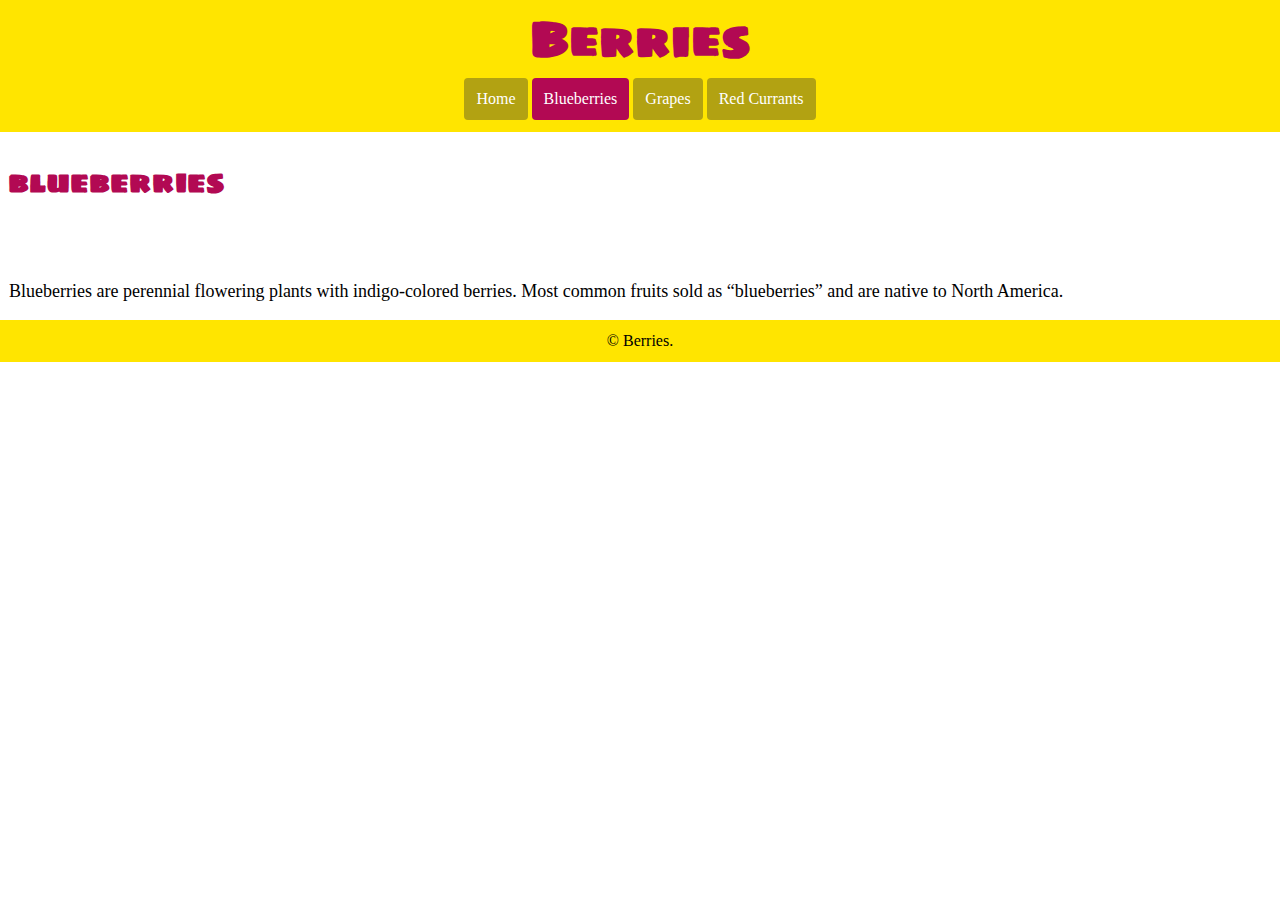
==== blueberries.html @ e542acb7 "Duplicate the contentn in the indexes" ====
<!DOCTYPE html>
<html lang="en-ca">
<head>
  <meta charset="utf-8">
  <title></title>
  <meta name="viewport" content="width=device-width, initial-scale=1">
  <link href="css/main.css" rel="stylesheet">
  <link href="https://fonts.googleapis.com/css?family=Sigmar+One&display=swap" rel="stylesheet">

</head>

<header>
  <h1>Berries</h1>

    <nav>
      <ul>
        <li><a href="index.html">Home</a></li>
        <li><a class="current" href="blueberries.html">Blueberries</a></li>
        <li><a href="grapes.html">Grapes</a></li>
        <li><a href="red-currants.html">Red Currants</a></li>
      </ul>
    </nav>

</header>
  <h2>blueberries</h2>

  <img src="images/blueberries.jpg" alt="">
  <p>Blueberries are perennial flowering plants with indigo-colored berries. Most common fruits sold as “blueberries” and are native to North America.</p>

<footer>© Berries.</footer>

</html>
---- css/main.css ----
*, *::before, *::after {
  box-sizing: inherit;
}

header {
  background-color: #ffe500;
  padding-bottom: .75em;
}

h1 {
  font-family: 'Sigmar One', sans-serif;
  font-size: 3rem;
  color: #b20953;
  text-align: center;
  margin: 0;

}

nav ul {
  list-style-type: none;
  text-align: center;
  font-family: Georgia, serif;
  margin: 0;
  padding: 0;
}

nav li {
  display: inline;
}

nav a {
  display: inline-block;
  padding: .75em;
  color: #fff;
  background-color: #b2a212;
  text-decoration: none;
  text-align: center;
  border-radius: 4px;
}

nav a:hover {
  background-color: #cc1465;
}

.current {
  background-color: #b20953;
}

h2 {
  font-family: 'Sigmar One', sans-serif;
  font-size: 1.875rem;
  color: #b20953;
  padding-left: .25em;
}

img {
  display: block;
  max-width: 100%;
  padding: 1em;
}

p {
   padding-left: .5em;
   font-size: 1.125rem;
}

body {
  margin: 0;
  padding: 0;
}

footer {
  background-color: #ffe500;
  text-align: center;
  padding: .75em;
}
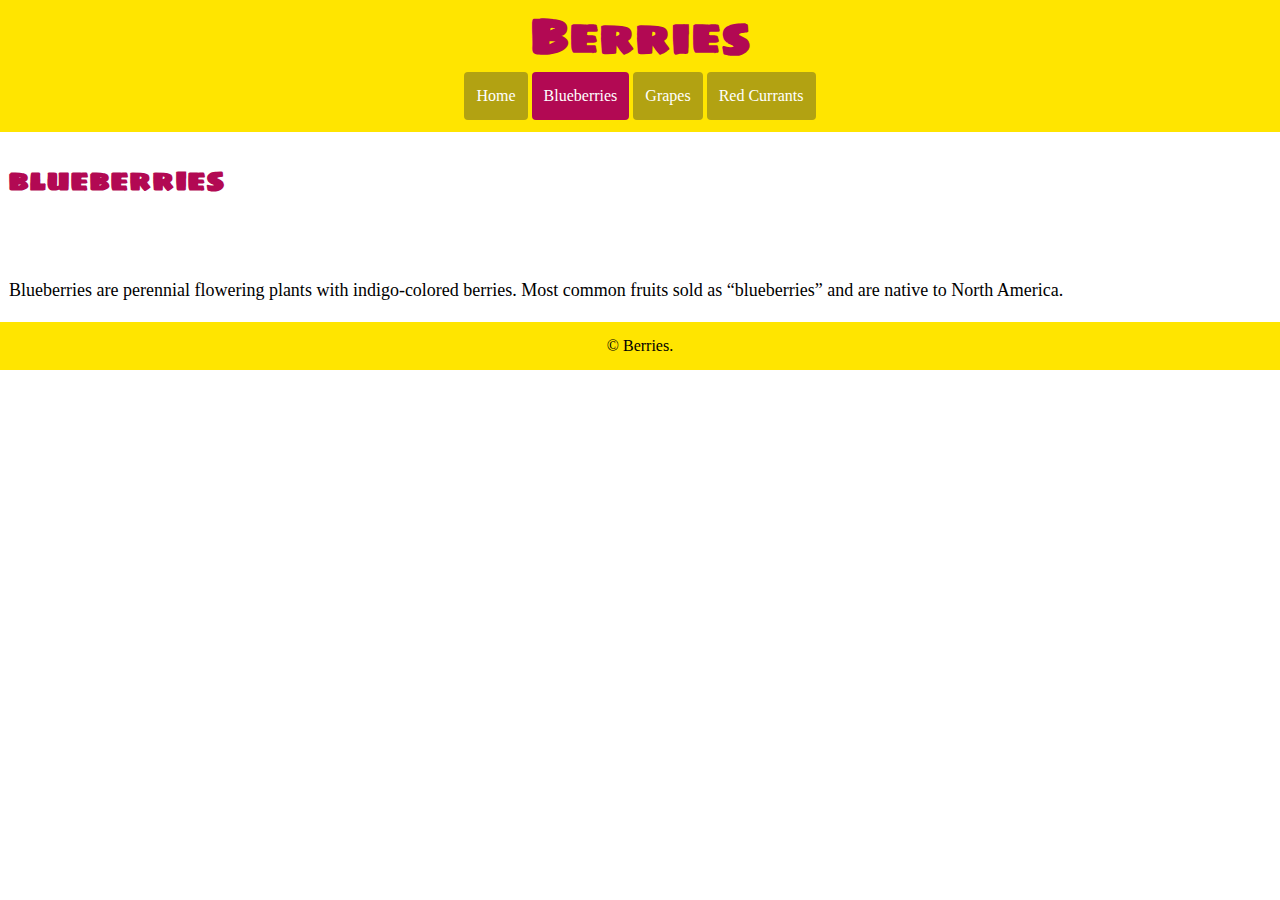
==== commit a2c98760: "Add missing elements to main" ====
--- a/blueberries.html
+++ b/blueberries.html
@@ -2,7 +2,7 @@
 <html lang="en-ca">
 <head>
   <meta charset="utf-8">
-  <title></title>
+  <title>blueberries.html</title>
   <meta name="viewport" content="width=device-width, initial-scale=1">
   <link href="css/main.css" rel="stylesheet">
   <link href="https://fonts.googleapis.com/css?family=Sigmar+One&display=swap" rel="stylesheet">
@@ -22,11 +22,12 @@
     </nav>
 
 </header>
+<body>
   <h2>blueberries</h2>
 
   <img src="images/blueberries.jpg" alt="">
   <p>Blueberries are perennial flowering plants with indigo-colored berries. Most common fruits sold as “blueberries” and are native to North America.</p>
-
+</body>
 <footer>© Berries.</footer>
 
 </html>
--- a/css/main.css
+++ b/css/main.css
@@ -2,6 +2,10 @@
   box-sizing: inherit;
 }
 
+html{
+box-sizing: border-box;
+line-height: 1.5;
+}
 header {
   background-color: #ffe500;
   padding-bottom: .75em;
@@ -55,6 +59,7 @@
 
 img {
   display: block;
+  width:inherit;
   max-width: 100%;
   padding: 1em;
 }
@@ -62,6 +67,7 @@
 p {
    padding-left: .5em;
    font-size: 1.125rem;
+   color: 2f2d13;
 }
 
 body {
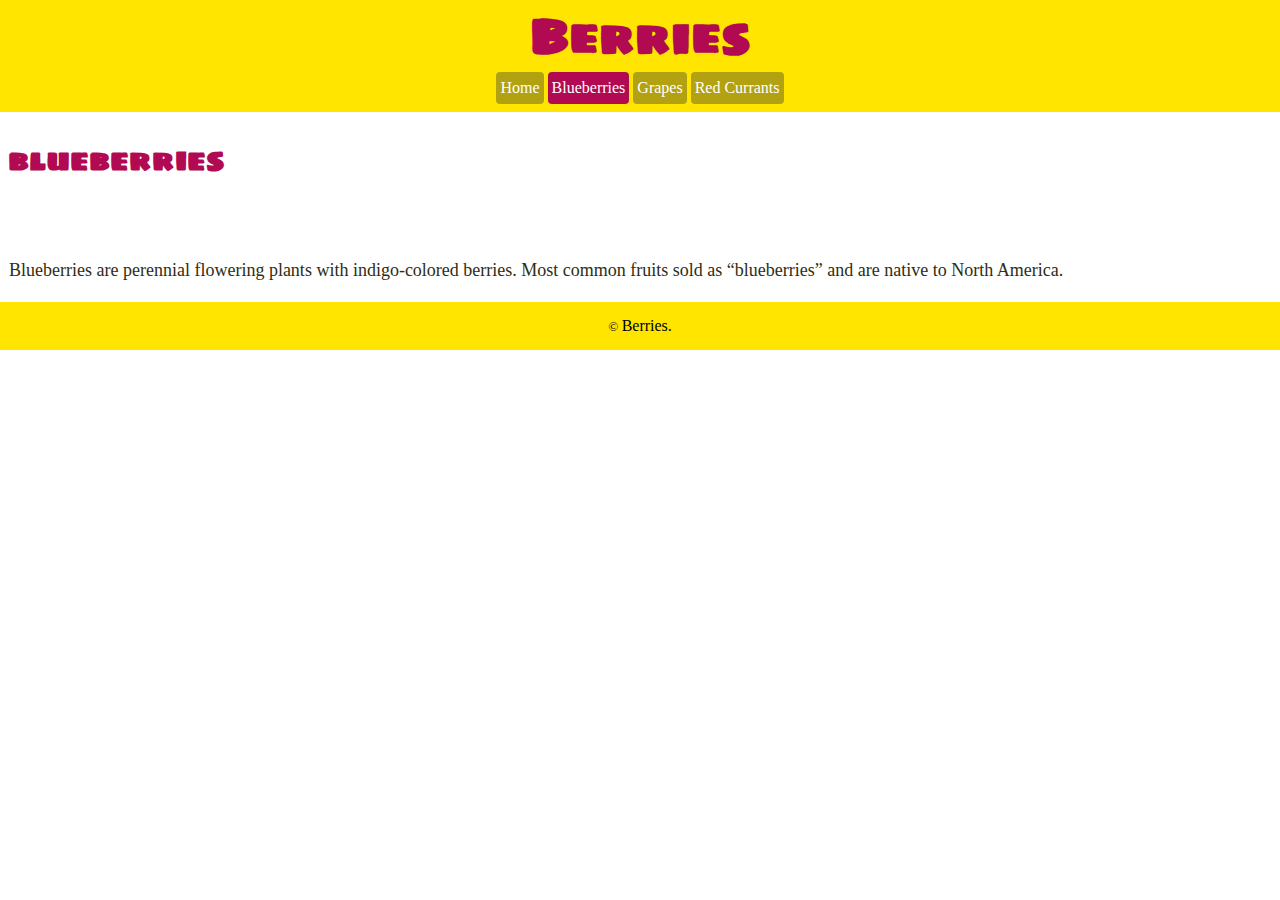
==== commit 4f7e7035: "FIx the placement of the body and the footer" ====
--- a/blueberries.html
+++ b/blueberries.html
@@ -8,7 +8,7 @@
   <link href="https://fonts.googleapis.com/css?family=Sigmar+One&display=swap" rel="stylesheet">
 
 </head>
-
+<body>
 <header>
   <h1>Berries</h1>
 
@@ -22,12 +22,12 @@
     </nav>
 
 </header>
-<body>
+<main>
   <h2>blueberries</h2>
 
   <img src="images/blueberries.jpg" alt="">
   <p>Blueberries are perennial flowering plants with indigo-colored berries. Most common fruits sold as “blueberries” and are native to North America.</p>
+</main>
+<footer><small> © </small>Berries.</footer>
 </body>
-<footer>© Berries.</footer>
-
 </html>
--- a/css/main.css
+++ b/css/main.css
@@ -2,17 +2,17 @@
   box-sizing: inherit;
 }
 
-html{
-box-sizing: border-box;
-line-height: 1.5;
+html {
+  box-sizing: border-box;
+  line-height: 1.5;
 }
 header {
   background-color: #ffe500;
-  padding-bottom: .75em;
+  padding-bottom: .5em;
 }
 
 h1 {
-  font-family: 'Sigmar One', sans-serif;
+  font-family: "Sigmar One", sans-serif;
   font-size: 3rem;
   color: #b20953;
   text-align: center;
@@ -34,7 +34,7 @@
 
 nav a {
   display: inline-block;
-  padding: .75em;
+  padding: .25em;
   color: #fff;
   background-color: #b2a212;
   text-decoration: none;
@@ -51,7 +51,7 @@
 }
 
 h2 {
-  font-family: 'Sigmar One', sans-serif;
+  font-family: "Sigmar One", sans-serif;
   font-size: 1.875rem;
   color: #b20953;
   padding-left: .25em;
@@ -59,15 +59,15 @@
 
 img {
   display: block;
-  width:inherit;
+  width: inherit;
   max-width: 100%;
   padding: 1em;
 }
 
 p {
-   padding-left: .5em;
-   font-size: 1.125rem;
-   color: 2f2d13;
+  padding-left: .5em;
+  font-size: 1.125rem;
+  color: #2f2d13;
 }
 
 body {
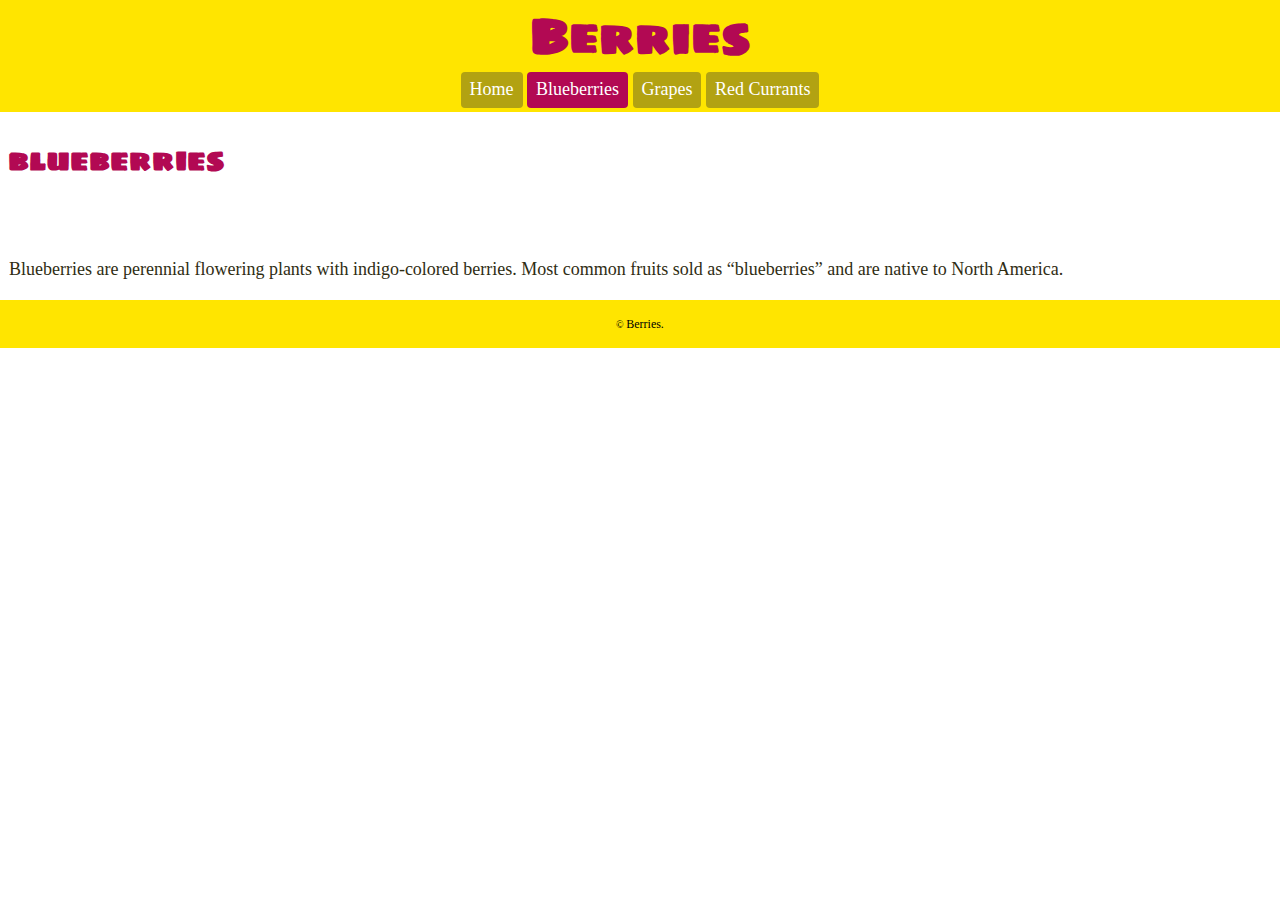
==== commit b62b67f5: "Fix the indentations in the berry indexes" ====
--- a/blueberries.html
+++ b/blueberries.html
@@ -9,8 +9,8 @@
 
 </head>
 <body>
-<header>
-  <h1>Berries</h1>
+  <header>
+    <h1>Berries</h1>
 
     <nav>
       <ul>
@@ -21,13 +21,13 @@
       </ul>
     </nav>
 
-</header>
-<main>
-  <h2>blueberries</h2>
+  </header>
+  <main>
+    <h2>blueberries</h2>
 
-  <img src="images/blueberries.jpg" alt="">
-  <p>Blueberries are perennial flowering plants with indigo-colored berries. Most common fruits sold as “blueberries” and are native to North America.</p>
-</main>
-<footer><small> © </small>Berries.</footer>
+    <img src="images/blueberries.jpg" alt="">
+    <p>Blueberries are perennial flowering plants with indigo-colored berries. Most common fruits sold as “blueberries” and are native to North America.</p>
+  </main>
+  <footer><small> © </small>Berries.</footer>
 </body>
 </html>
--- a/css/main.css
+++ b/css/main.css
@@ -6,9 +6,10 @@
   box-sizing: border-box;
   line-height: 1.5;
 }
+
 header {
   background-color: #ffe500;
-  padding-bottom: .5em;
+  padding-bottom: .25em;
 }
 
 h1 {
@@ -17,13 +18,13 @@
   color: #b20953;
   text-align: center;
   margin: 0;
-
 }
 
 nav ul {
   list-style-type: none;
   text-align: center;
   font-family: Georgia, serif;
+  font-size: 1.125rem;
   margin: 0;
   padding: 0;
 }
@@ -34,7 +35,7 @@
 
 nav a {
   display: inline-block;
-  padding: .25em;
+  padding: .2em .5em .3em;
   color: #fff;
   background-color: #b2a212;
   text-decoration: none;
@@ -59,14 +60,16 @@
 
 img {
   display: block;
-  width: inherit;
+  width: 100%;
   max-width: 100%;
   padding: 1em;
 }
 
 p {
   padding-left: .5em;
+  padding-bottom: 0;
   font-size: 1.125rem;
+  line-height: 1.4;
   color: #2f2d13;
 }
 
@@ -75,8 +78,13 @@
   padding: 0;
 }
 
+main {
+  margin: 0;
+}
+
 footer {
   background-color: #ffe500;
   text-align: center;
-  padding: .75em;
+  padding: 1.25em;
+  font-size: .75rem;
 }
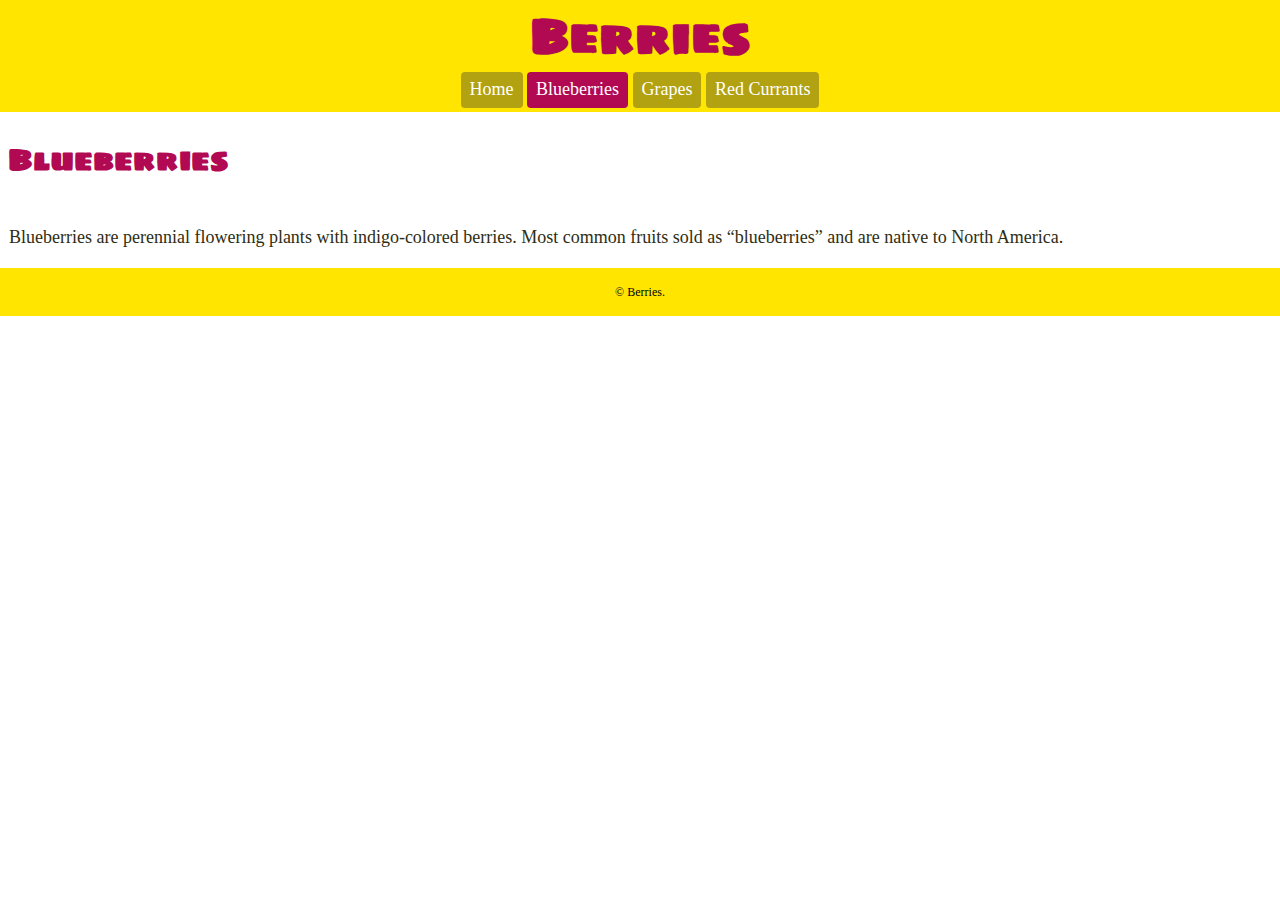
==== commit f4a2c555: "FIx the image padding" ====
--- a/blueberries.html
+++ b/blueberries.html
@@ -23,7 +23,7 @@
 
   </header>
   <main>
-    <h2>blueberries</h2>
+    <h2>Blueberries</h2>
 
     <img src="images/blueberries.jpg" alt="">
     <p>Blueberries are perennial flowering plants with indigo-colored berries. Most common fruits sold as “blueberries” and are native to North America.</p>
--- a/css/main.css
+++ b/css/main.css
@@ -62,7 +62,7 @@
   display: block;
   width: 100%;
   max-width: 100%;
-  padding: 1em;
+  padding: 0 .75em;
 }
 
 p {
@@ -88,3 +88,7 @@
   padding: 1.25em;
   font-size: .75rem;
 }
+
+small {
+  font-size: .75rem;
+}
